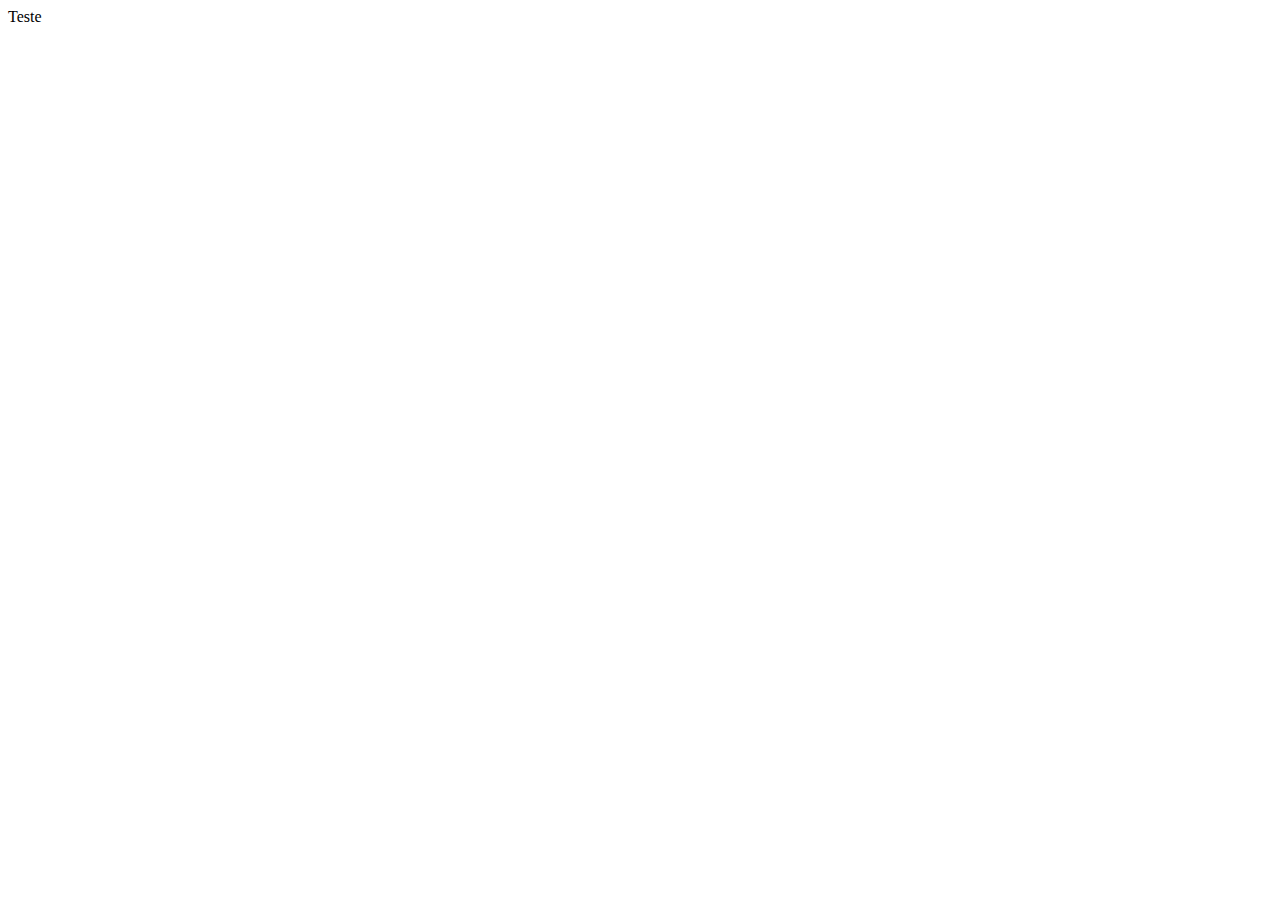
==== trunk/Implementacao/racingbet/WebContent/index.html @ 375af930 "incluindo" ====
<!DOCTYPE html PUBLIC "-//W3C//DTD XHTML 1.0 Transitional//EN" 
          "http://www.w3.org/TR/xhtml1/DTD/xhtml1-transitional.dtd">
<html xmlns="http://www.w3.org/1999/xhtml">
  <head></head>
  <body>Teste</body>
</html>
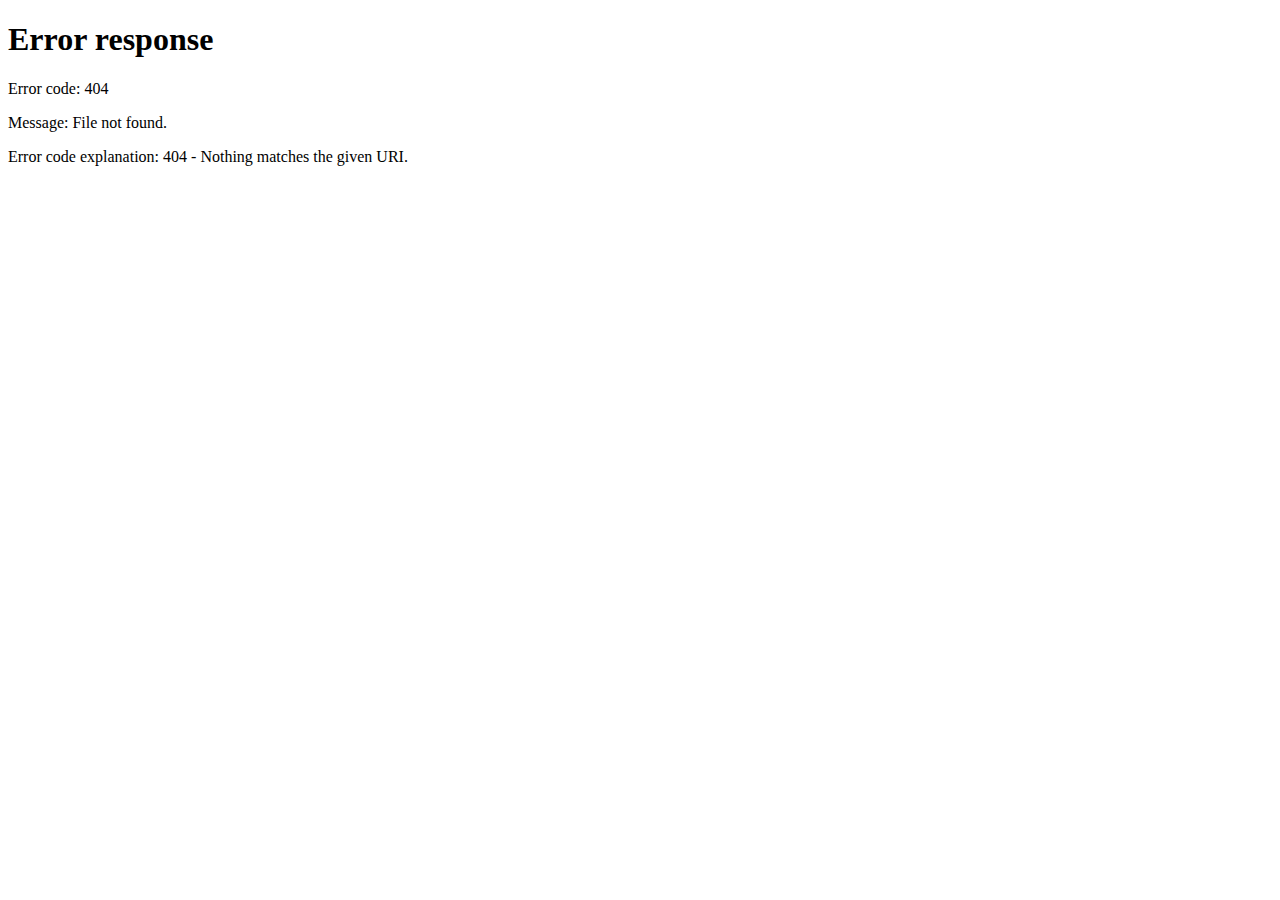
==== commit 804fe9a5: "" ====
--- a/trunk/Implementacao/racingbet/WebContent/index.html
+++ b/trunk/Implementacao/racingbet/WebContent/index.html
@@ -1,6 +1,5 @@
 <!DOCTYPE html PUBLIC "-//W3C//DTD XHTML 1.0 Transitional//EN" 
           "http://www.w3.org/TR/xhtml1/DTD/xhtml1-transitional.dtd">
 <html xmlns="http://www.w3.org/1999/xhtml">
-  <head></head>
-  <body>Teste</body>
+  <head><meta http-equiv="Refresh" content="0;url=paginas/manterGrandePremio.jsf"/></head>
 </html>